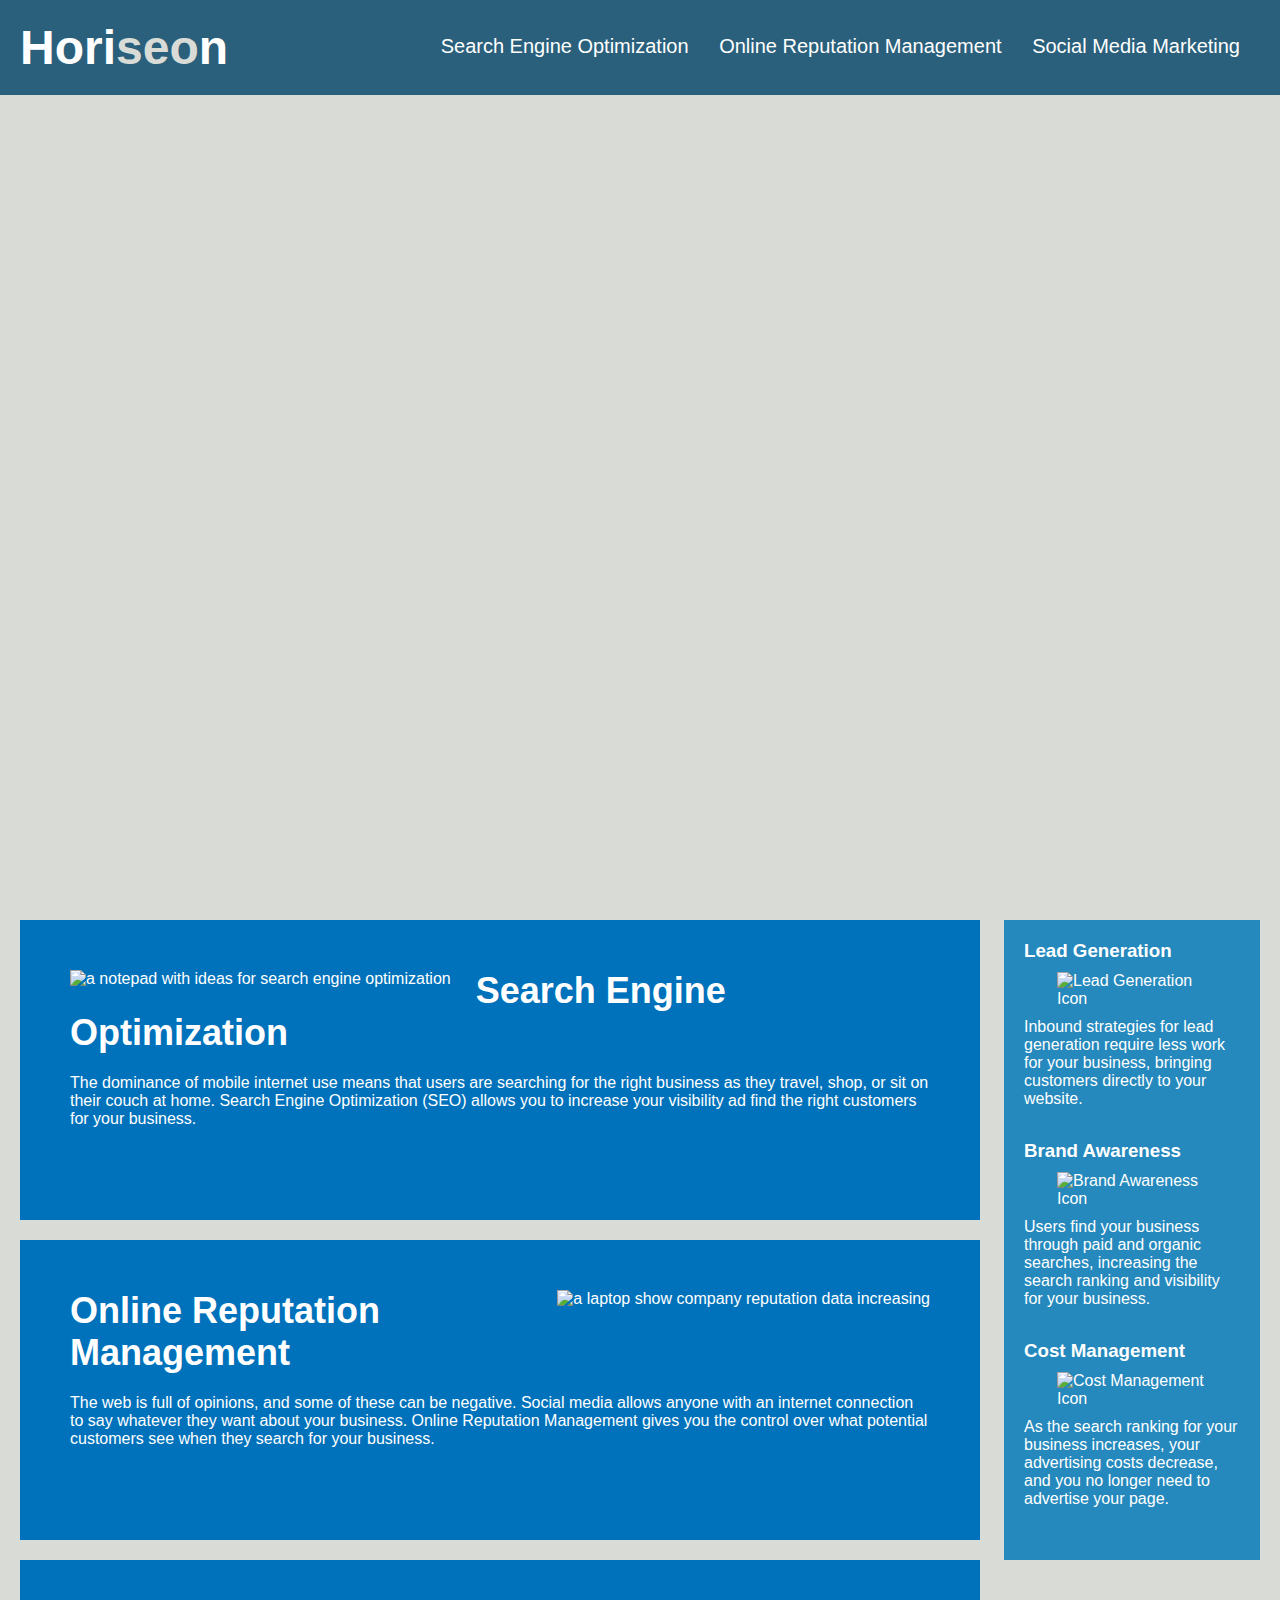
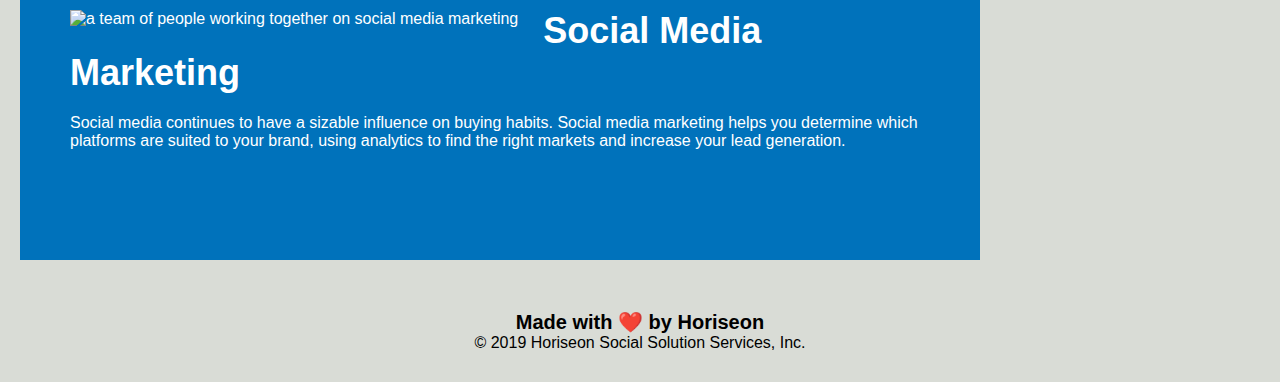
==== index.html @ 6a82a1ea "updated image and icon links" ====
<!DOCTYPE html>
<html lang="en-us">

<head>
    <meta charset="UTF-8" />
    <link rel="stylesheet" href="./Develop/assets/css/style.css">
    <title>Horiseon</title>
</head>

<body>
    <!-- header start -->
    <header>
        <h1>Hori<span class="seo">seo</span>n</h1>
        <nav>
            <ul>
                <li>
                    <a href="#search-engine-optimization">Search Engine Optimization</a>
                </li>
                <li>
                    <a href="#online-reputation-management">Online Reputation Management</a>
                </li>
                <li>
                    <a href="#social-media-marketing">Social Media Marketing</a>
                </li>
            </ul>
        </nav>
    </header>
    <!-- header end -->
    <!-- hero start -->
    <div class="hero"></div>
    <section class="content">
        <section class="services" id="search-engine-optimization">
            <img src="./develop/assets/images/search-engine-optimization.jpg" class="float-left"
                alt="a notepad with ideas for search engine optimization" />
            <h2 class="section-title">Search Engine Optimization</h2>
            <p>
                The dominance of mobile internet use means that users are searching for the right business as they
                travel, shop, or sit on their couch at home. Search Engine Optimization (SEO) allows you to increase
                your visibility ad find the right customers for your business.
            </p>
        </section>
        <section class="services" id="online-reputation-management">
            <img src="./develop/assets/images/online-reputation-management.jpg" class="float-right"
                alt="a laptop show company reputation data increasing" />
            <h2 class="section-title">Online Reputation Management</h2>
            <p>
                The web is full of opinions, and some of these can be negative. Social media allows anyone with an
                internet connection to say whatever they want about your business. Online Reputation Management gives
                you the control over what potential customers see when they search for your business.
            </p>
        </section>
        <section class="services" id="social-media-marketing">
            <img src="./develop/assets/images/social-media-marketing.jpg" class="float-left"
                alt="a team of people working together on social media marketing" />
            <h2 class="section-title">Social Media Marketing</h2>
            <p>
                Social media continues to have a sizable influence on buying habits. Social media marketing helps you
                determine which platforms are suited to your brand, using analytics to find the right markets and
                increase your lead generation.
            </p>
        </section>
    </section>
    <!-- hero end -->
    <!-- benefits start -->
    <section class="benefits">
        <div class="benefits-section">
            <h3 class="benefits-title">Lead Generation</h3>
            <img src="./develop/assets/images/lead-generation.png" alt="Lead Generation Icon" class="benefits-icon" />
            <p>
                Inbound strategies for lead generation require less work for your business, bringing customers directly
                to your website.
            </p>
        </div>
        <div class="benefits-section">
            <h3 class="benefits-title">Brand Awareness</h3>
            <img src="./develop/assets/images/brand-awareness.png" alt="Brand Awareness Icon" class="benefits-icon" />
            <p>
                Users find your business through paid and organic searches, increasing the search ranking and visibility
                for your business.
            </p>
        </div>
        <div class="benefits-section">
            <h3 class="benefits-title">Cost Management</h3>
            <img src="./develop/assets/images/cost-management.png" alt="Cost Management Icon" class="benefits-icon" />
            <p>
                As the search ranking for your business increases, your advertising costs decrease, and you no longer
                need to advertise your page.
            </p>
        </div>
    </section>
    <!-- benefits end -->
    <!-- footer start -->
    <footer>
        <h2>Made with ❤️️ by Horiseon</h2>
        <p>
            &copy; 2019 Horiseon Social Solution Services, Inc.
        </p>
    </footer>
    <!-- footer end -->
</body>

</html>
---- Develop/assets/css/style.css ----
* {
    box-sizing: border-box;
    padding: 0;
    margin: 0;
}

body {
    background-color: #d9dcd6;
}

header {
    padding: 20px;
    font-family: 'Trebuchet MS', 'Lucida Sans Unicode', 'Lucida Grande', 'Lucida Sans', Arial, sans-serif;
    background-color: #2a607c;
    color: #ffffff;
}

header h1 {
    display: inline-block;
    font-size: 48px;
}

.seo {
    color: #d9dcd6;
}

header nav {
    padding-top: 15px;
    margin-right: 20px;
    float: right;
    font-family: 'Gill Sans', 'Gill Sans MT', Calibri, 'Trebuchet MS', sans-serif;
    font-size: 20px;
}

header nav ul {
    list-style-type: none;
}

header nav ul li {
    display: inline-block;
    margin-left: 25px;
}

a {
    color: #ffffff;
    text-decoration: none;
}

p {
    font-size: 16px;
}

.hero {
    height: 800px;
    width: 100%;
    margin-bottom: 25px;
    background-image: url("../images/digital-marketing-meeting.jpg");
    background-size: cover;
    background-position: center;
}

.float-left {
    float: left;
    margin-right: 25px;
}

.float-right {
    float: right;
    margin-left: 25px;
}

.content {
    width: 75%;
    display: inline-block;
    margin-left: 20px;
}

.benefits {
    margin-right: 20px;
    padding: 20px;
    clear: both;
    float: right;
    width: 20%;
    height: 100%;
    font-family: 'Gill Sans', 'Gill Sans MT', Calibri, 'Trebuchet MS', sans-serif;
    background-color: #2589bd;
}

.benefits-section {
    margin-bottom: 32px;
    color: #ffffff;
}

.benefits-title h3 {
    margin-bottom: 10px;
    text-align: center;
}

.benefits-icon {
    display: block;
    margin: 10px auto;
    max-width: 150px;
}

.services {
    margin-bottom: 20px;
    padding: 50px;
    height: 300px;
    font-family: 'Gill Sans', 'Gill Sans MT', Calibri, 'Trebuchet MS', sans-serif;
    background-color: #0072bb;
    color: #ffffff;
}

.services img {
    max-height: 200px;
}

.section-title {
    margin-bottom: 20px;
    font-size: 36px;
}

footer {
    padding: 30px;
    clear: both;
    font-family: 'Trebuchet MS', 'Lucida Sans Unicode', 'Lucida Grande', 'Lucida Sans', Arial, sans-serif;
    text-align: center;
}

footer h2 {
    font-size: 20px;
}
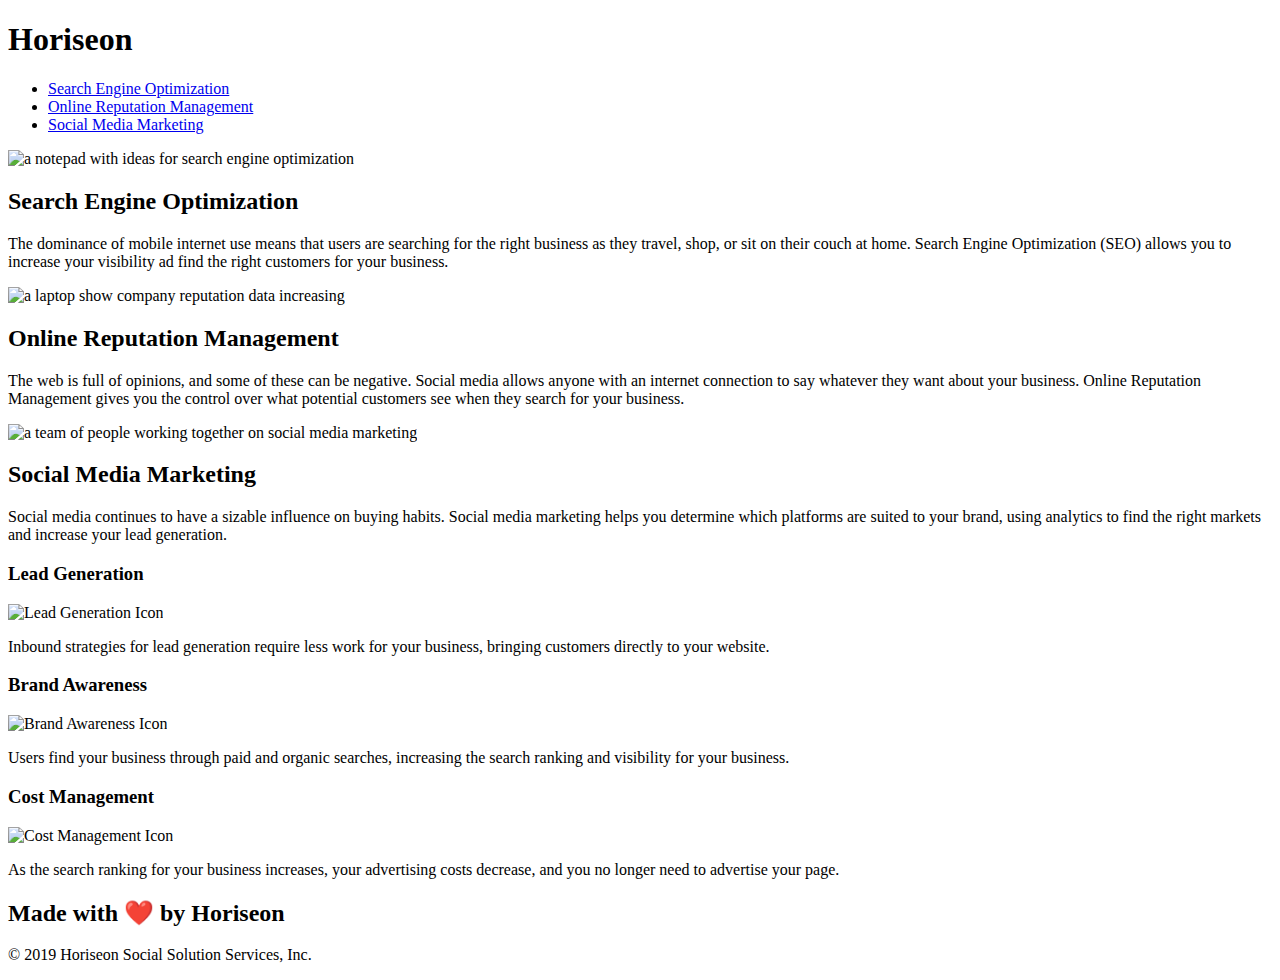
==== commit 2e9d4008: "change develop folder name and updated css link" ====
--- a/index.html
+++ b/index.html
@@ -3,7 +3,7 @@
 
 <head>
     <meta charset="UTF-8" />
-    <link rel="stylesheet" href="./Develop/assets/css/style.css">
+    <link rel="stylesheet" href="./develop/assets/css/style.css">
     <title>Horiseon</title>
 </head>
 
